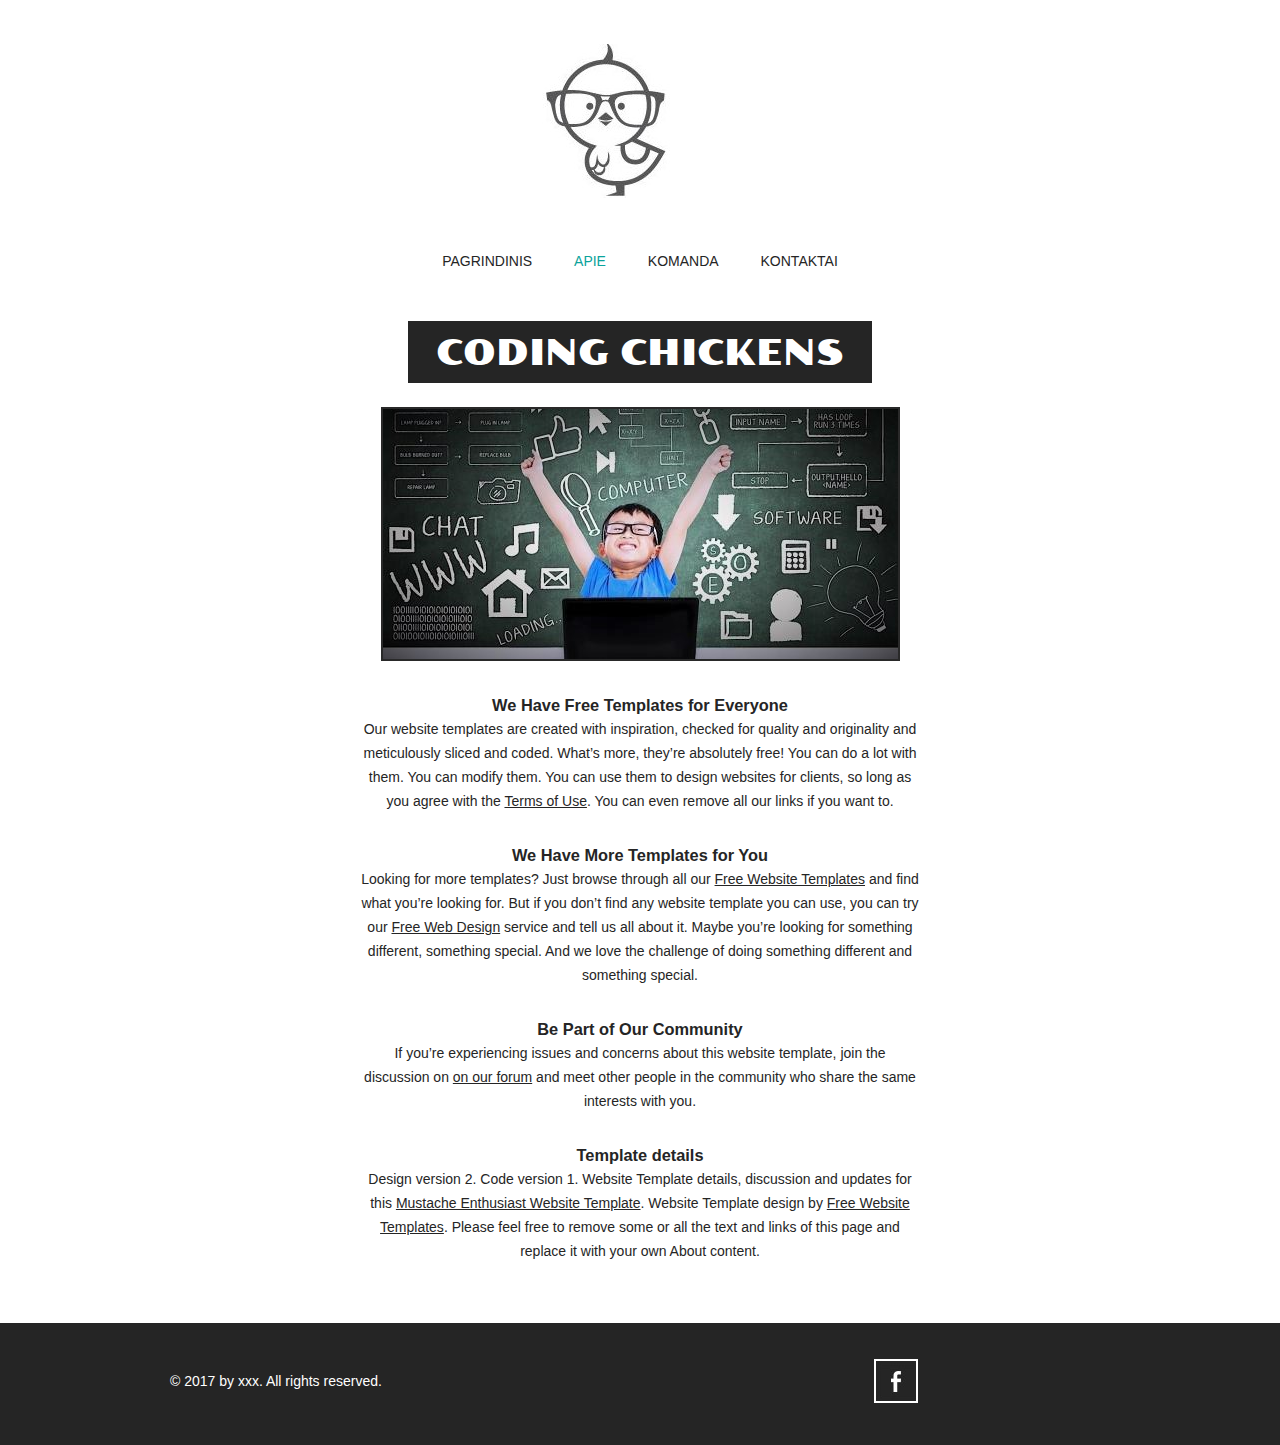
==== about.html @ 80a3bbcf "First commit" ====
<!doctype html>
<!-- Website Template by freewebsitetemplates.com -->
<html>
<head>
	<meta charset="UTF-8">
	<meta name="viewport" content="width=device-width, initial-scale=1.0">
	<title>Coding Chickens</title>
	<link rel="stylesheet" type="text/css" href="css/style.css">
	<link rel="stylesheet" type="text/css" href="css/mobile.css" media="screen and (max-width : 568px)">
	<script type="text/javascript" src="js/mobile.js"></script>
</head>
<body>
	<div id="header">
		<a href="index.html" class="logo">
			<img src="images/logo.jpg" alt="">
		</a>
		<ul id="navigation">
			<li>
				<a href="index.html">Pagrindinis</a>
			</li>
			<li class="selected">
				<a href="about.html">Apie</a>
			</li>
			<li>
				<a href="team.html">Komanda</a>
			</li>
			<li>
				<a href="contact.html">Kontaktai</a>
			</li>
		</ul>
	</div>
	<div id="body">
		<h1><span>coding chickens</span></h1>
		<div>
			<img src="images/photographer.jpg" alt="">
			<div class="article">
				<h3>We Have Free Templates for Everyone</h3>
				<p>
					Our website templates are created with inspiration, checked for quality and originality and meticulously sliced and coded. What’s more, they’re absolutely free! You can do a lot with them. You can modify them. You can use them to design websites for clients, so long as you agree with the <a href="http://www.freewebsitetemplates.com/about/terms/">Terms of Use</a>. You can even remove all our links if you want to.
				</p>
				<h3>We Have More Templates for You</h3>
				<p>
					Looking for more templates? Just browse through all our <a href="http://www.freewebsitetemplates.com/">Free Website Templates</a> and find what you’re looking for. But if you don’t find any website template you can use, you can try our <a href="http://www.freewebsitetemplates.com/freewebdesign/">Free Web Design</a> service and tell us all about it. Maybe you’re looking for something different, something special. And we love the challenge of doing something different and something special.
				</p>
				<h3>Be Part of Our Community</h3>
				<p>
					If you’re experiencing issues and concerns about this website template, join the discussion on <a href="http://www.freewebsitetemplates.com/forums/">on our forum</a> and meet other people in the community who share the same interests with you.
				</p>
				<h3>Template details</h3>
				<p>
					Design version 2. Code version 1. Website Template details, discussion and updates for this <a href="http://www.freewebsitetemplates.com/discuss/mustacheenthusiast/">Mustache Enthusiast Website Template</a>. Website Template design by <a href="http://www.freewebsitetemplates.com/">Free Website Templates</a>. Please feel free to remove some or all the text and links of this page and replace it with your own About content.
				</p>
			</div>
		</div>
	</div>
	<div id="footer">
		<div>
			<p>&copy; 2017 by xxx. All rights reserved.</p>
			<ul>
				<li>
					<a href="http://freewebsitetemplates.com/go/facebook/" id="facebook">facebook</a>
				</li>
			</ul>
		</div>
	</div>
</body>
</html>
---- css/style.css ----
/* Website Template by freewebsitetemplates.com */
@font-face {
	font-family: 'poller_oneregular';
	src: url('../fonts/pollerone/pollerone-webfont.eot');
	src: url('../fonts/pollerone/pollerone-webfont.eot?#iefix') format('embedded-opentype'),
		 url('../fonts/pollerone/pollerone-webfont.woff') format('woff'),
		 url('../fonts/pollerone/pollerone-webfont.ttf') format('truetype'),
		 url('../fonts/pollerone/pollerone-webfont.svg#poller_oneregular') format('svg');
}
@font-face {
	font-family: 'leckerli_oneregular';
	src: url('../fonts/leckerlione/leckerlione-regular-webfont.eot');
	src: url('../fonts/leckerlione/leckerlione-regular-webfont.eot?#iefix') format('embedded-opentype'),
		 url('../fonts/leckerlione/leckerlione-regular-webfont.woff') format('woff'),
		 url('../fonts/leckerlione/leckerlione-regular-webfont.ttf') format('truetype'),
		 url('../fonts/leckerlione/leckerlione-regular-webfont.svg#leckerli_oneregular') format('svg');
}

body {
	background: #fff;
	font-family: Arial, Helvetica, sans-serif;
	font-size: 14px;
	font-weight: normal;
	line-height: 1;
	margin: 0;
	min-width: 960px;
	padding: 0;
}
p {
	color: #252525;
	line-height: 24px;
	margin: 0;
	padding: 0;
}
p a {
	color: #252525;
	text-decoration: underline;
}
p a:hover {
	color: #898989;
}
#header {
	margin: 0 auto;
	padding: 44px 0 50px;
	text-align: center;
	width: 960px;
}
#header a.logo {
	display: block;
	margin: 0 auto;
	padding: 0;
	width: 340px;
}
#header a.logo img {
	border: 0;
	display: block;
	margin: 0;
	padding: 0;
}
#header ul {
	margin: 0;
	padding: 56px 0 0;
}
#header ul li {
	display: inline;
	list-style: none;
	margin: 0;
	padding: 0 19px;
}
#header ul li a {
	color: #252525;
	display: inline-block;
	font-family: "Arial Black", Gadget, sans-serif;
	font-size: 14px;
	font-weight: normal;
	margin: 0;
	padding: 0 0 3px;
	text-decoration: none;
	text-transform: uppercase;
}
#header ul li a:hover, #header ul li.selected a {
	color: #0ba39c;
}
#body {
	margin: 0;
	padding: 0 0 30px;
	text-align: center;
}
#body h1 {
	color: #fff;
	display: inline;
	font-family: poller_oneregular;
	font-size: 35px;
	font-weight: normal;
	margin: 0;
	padding: 0;
	text-transform: uppercase;
}
#body h1 span {
	background: #252525;
	display: inline-block;
	padding: 15px 28px 12px;
}
#body > div {
	margin: 0 auto;
	padding: 0;
	width: 960px;
}
#body > div img {
	border: 2px solid #292929;
	margin: 24px 0 0;
	padding: 0;
}
#body > div .article {
	margin: 0 auto;
	padding: 30px 30px 0;
	width: 560px;
}
#body > div .article h2 {
	font-family: "Arial Black", Gadget, sans-serif;
	font-size: 25px;
	font-weight: normal;
	margin: 0 0 30px;
}
#body > div .article h3 {
	color: #252525;
	line-height: 24px;
	margin: 0;
	padding: 0;
}
#body > div .article h4 {
	background: #252525;
	color: #fff;
	display: inline-block;
	font-family: "Arial Black", Gadget, sans-serif;
	font-size: 25px;
	font-weight: normal;
	margin: 0 0 30px;
	padding: 8px 27px 10px;
}
#body > div .article p {
	margin: 0 0 30px;
}
#body div ul {
	margin: 0;
	padding: 24px 10px 0;
	width: 940px;
}
#body div ul li {
	border: 2px solid #1a1a1a;
	display: block;
	list-style: none;
	margin: 0 0 13px;
	overflow: hidden;
	padding: 0;
}
#body div ul li .figure {
	border-right: 2px solid #1a1a1a;
	float: left;
	margin: 0;
	padding: 0;
	width: 376px;
}
#body div ul li img {
	border: 0;
	display: block;
	margin: 0;
	padding: 0;
	opacity: 0.8;
	transition: 0.5s ease-in-out;
}
#body div ul li .figure:hover img {
	opacity: 1;
}
#body div ul li div {
	float: left;
	margin: 0;
	padding: 63px 0 20px;
	width: 558px;
}
#body div ul li div h3 {
	color: #252525;
	font-family: "Arial Black", Gadget, sans-serif;
	font-size: 25px;
	font-weight: normal;
	margin: 0;
	padding: 0;
	text-transform: uppercase;
}
#body div ul li div p {
	padding: 30px 30px 18px;
}
#body div ul li div a.more {
	background: #000;
	color: #fff;
	display: inline-block;
	font-family: "Arial Black", Gadget, sans-serif;
	font-size: 18px;
	font-weight: normal;
	margin: 0;
	padding: 8px 28px;
	text-decoration: none;
	text-transform: uppercase;
}
#body div ul li div a.more:hover {
	color: #252525;
	background: #fff;
	border: 2px solid #252525;
}
#body #featured {
	margin: 0 0 13px;
	padding: 0;
	position: relative;
	width: 100%;
}
#body #featured img {
	border: 0;
	display: block;
	margin: 0;
	padding: 0;
	width: 100%;
}
#body #featured div {
	left: 10%;
	margin-left: -480px;
	margin-top: -171px;
	padding: 0 0 0 470px;
	position: absolute;
	top: 50%;
	text-align: left;
	width: 490px;
}
#body #featured div h2 {
	background: #fff;
	color: #000;
	display: inline-block;
	font-family: poller_oneregular;
	font-size: 20px;
	font-weight: normal;
	margin: 0 0 18px;
	padding: 23px 27px 20px;
	text-transform: uppercase;
}
#body #featured div span {
	background: #252525;
	color: #fff;
	display: inline-block;
	font-size: 20px;
	margin: 7px 0;
	padding: 12px 27px;
}
#body #featured div a {
	background: #0ba39c;
	color: #fff;
	display: inline-block;
	font-size: 16px;
	margin: 15px 0 0;
	padding: 26px 27px 22px;
	text-align: center;
	text-decoration: none;
	text-transform: uppercase;
}
#body #featured div a:hover {
	background: #1fc3bc;
}
#body > ul {
	margin: 0 auto;
	overflow: hidden;
	padding: 24px 0 0;
	width: 960px;
}
#body > ul li {
	display: block;
	float: left;
	margin: 0 10px 20px;
	padding: 0;
	width: 300px;
}
#body > ul li a {
	color: #000;
	display: block;
	font-family: poller_oneregular;
	font-size: 20px;
	font-weight: normal;
	margin: 0;
	padding: 0;
	text-align: center;
	text-decoration: none;
	text-transform: uppercase;
}
#body > ul li a img {
	border: 2px solid #1a1a1a;
	display: block;
	margin: 0;
	padding: 0;
	opacity: .8;
	transition: 0.5s ease-in-out;
}
#body > ul li a:hover img {
	opacity: 1;
}
#body > ul li a span {
	display: block;
	margin: 0;
	padding: 33px 0 0;
}
#body form {
	margin: 0 auto;
	padding: 24px 0 0;
	width: 620px;
}
#body form input, #body form textarea {
	border: 2px solid #252525;
	color: #252525;
	font-family: Arial, Helvetica, sans-serif;
	font-size: 15px;
	font-weight: normal;
	margin: 0 0 37px;
	padding: 20px 10px;
	text-align: center;
	text-transform: uppercase;
	width: 596px;
}

 }
#body form textarea {
	height: 175px;
	overflow: auto;
	resize: none;
}
#body form #send {
	background: #252525;
	color: #fff;
	font-family: "Arial Black", Gadget, sans-serif;
	font-size: 15px;
	font-weight: normal;
	display: inline-block;
	padding: 20px 28px;
	width: auto;
}
#body form #send:hover {
	background: #fff;
	color: #252525;
	cursor: pointer;
}
#footer {
	background: #252525;
	margin: 0;
	padding: 36px 0 42px;
}
#footer div {
	margin: 0 auto;
	overflow: hidden;
	padding: 0;
	width: 960px;
}
#footer div p {
	color: #fff;
	float: left;
	line-height: 44px;
	margin: 0 0 0 10px;
	padding: 0;
}
#footer div ul {
	display: block;
	float: right;
	margin: 0;
	overflow: hidden;
	padding: 0;
	width: 256px;
}
#footer div ul li {
	display: block;
	float: left;
	list-style: none;
	margin: 0 10px;
	padding: 0;
	width: 44px;
}
#footer div ul li a {
	background: url(../images/icons.jpg) no-repeat 0 0;
	display: block;
	height: 44px;
	margin: 0;
	padding: 0;
	text-indent: -99999px;
	width: 44px;
}
#footer div ul li #twitter {
	background-position: 0 0;
}
#footer div ul li #twitter:hover {
	background-position: -44px 0;
}
#footer div ul li #facebook {
	background-position: 0 -44px;
}
#footer div ul li #facebook:hover {
	background-position: -44px -44px;
}
#footer div ul li #googleplus {
	background-position: 0 -88px;
}
#footer div ul li #googleplus:hover {
	background-position: -44px -88px;
}
#footer div ul li #pinterest {
	background-position: 0 -132px;
}
#footer div ul li #pinterest:hover {
	background-position: -44px -132px;
}
---- css/mobile.css ----
/* Website Template by freewebsitetemplates.com */
body {
	min-width: 0;
}
#header {
	padding: 20px 0;
	position: relative;
	width: 100%;
}
#header a.logo {
	width: 80%;
}
#header a.logo img {
	width: 100%;
}
#mobile-navigation {
	background: url(../images/mobile-menu.png) no-repeat 0 0;
	display: block;
	height: 50px;
	margin: 30px auto 0;
	padding: 0;
	width: 50px;
}
#header ul {
	border: 1px solid #fff;
	display: none;
	left: 50%;
	margin-left: -45%;
	padding: 0;
	position: absolute;
	width: 90%;
	z-index: 1001;
}
#header ul li {
	border-top: 1px solid #fff;
	display: block;
	margin: 0;
	padding: 0;
	position: relative;
}
#header > ul > li:first-child {
	border: 0;
}
#header ul li a {
	background: rgba(11, 163, 156, 0.9);
	color: #fff;
	display: block;
	font-family: Arial, Helvetica, sans-serif;
	font-size: 16px;
	font-weight: normal;
	height: 49px;
	line-height: 49px;
	padding: 0 15px;
	text-align: left;
}
#header ul li a:hover, #header ul li.selected a {
	background: rgba(0, 0, 0, 0.9);
	color: #fff;
}
#header ul ul {
	display: none;
	border: 0;
	height: auto;
	left: 0;
	margin: 0;
	position: relative;
	width: 100%;
}
#header ul ul li a {
	text-indent: 15px;
}
#header ul li span {
	background: rgba(11, 163, 156, 0.9) url(../images/mobile-expand.png) no-repeat 0 0;
	border-left: 1px solid #fff;
	display: block;
	height: 49px;
	position: absolute;
	right: 0;
	top: 0;
	width: 50px;
}
#body {
	width: 100%;
}
#body h1 {
	display: block;
	font-size: 20px;
	margin: 0 auto;
	width: 90%;
}
#body h1 span {
	display: block;
	padding: 3%;
	width: 94%;
}
#body > div {
	padding: 0 5%;
	width: 90%;
}
#body > div img {
	margin: 24px 0 30px;
	width: 98%
}
#body > div .article {
	padding: 0;
	width: 100%;
}
#body > div .article h2, #body > div .article h4 {
	font-size: 18px;
	font-weight: bold;
}
#body #featured {
	overflow: hidden;
	margin: 0 0 20px
}
#body #featured img {
	min-width: 960px;
}
#body #featured div {
	left: 0;
	margin: 0;
	padding: 0 2%;
	position: absolute;
	top: 0;
	text-align: left;
	width: 96%;
}
#body #featured div h2 {
	font-size: 14px;
	font-weight: normal;
	margin: 50px 0 10px;
	padding: 8px 5px;
}
#body #featured div span {
	display: block;
	font-size: 14px;
	margin: 10px 0;
	padding: 10px;
}
#body #featured div a {
	font-size: 14px;
	margin: 5px 0 0;
	padding: 10px;
}
#body > ul {
	overflow: visible;
	padding: 0 5%;
	width: 90%;
}
#body ul.gallery {
	padding: 5% 0;
	overflow: hidden;
	width: 100%;
}
#body > ul li {
	float: none;
	margin: 0;
	width: 100%;
}
#body ul.gallery li {
	float: left;
	margin: 0 0 5% 5%;
	width: 42%;
}
#body > ul li a img {
	width: 98%;
}
#body > ul li a span {
	padding: 15px 0;
}
#body div ul {
	margin: 0;
	padding: 20px 0 0;
	width: 100%;
}
#body div ul li {
	overflow: visible;
	padding: 0 0 20px;
	width: 99%;
}
#body div ul li .figure {
	border: 0;
	display: block;
	float: none;
	margin: 0 0 20px;
	width: 100%;
}
#body div ul li .figure img {
	width: 100%;
}
#body div ul li div {
	float: none;
	padding: 0;
	width: 100%;
}
#body div ul li div a.more:hover {
	height: 14px;
	line-height: 14px;
}
#body form {
	width: 100%;
}
#body form input, #body form textarea {
	margin: 0 0 20px;
	padding: 10px;
	width: 84%;
}
#body form #send {
	padding: 10px;
}
#footer {
	padding: 10px 0 25px;
}
#footer div {
	overflow: visible;
	width: 100%;
}
#footer div p {
	float: none;
	margin: 0;
	text-align: center;
}
#footer div ul {
	float: none;
	margin: 0 auto;
	width: 256px;
}
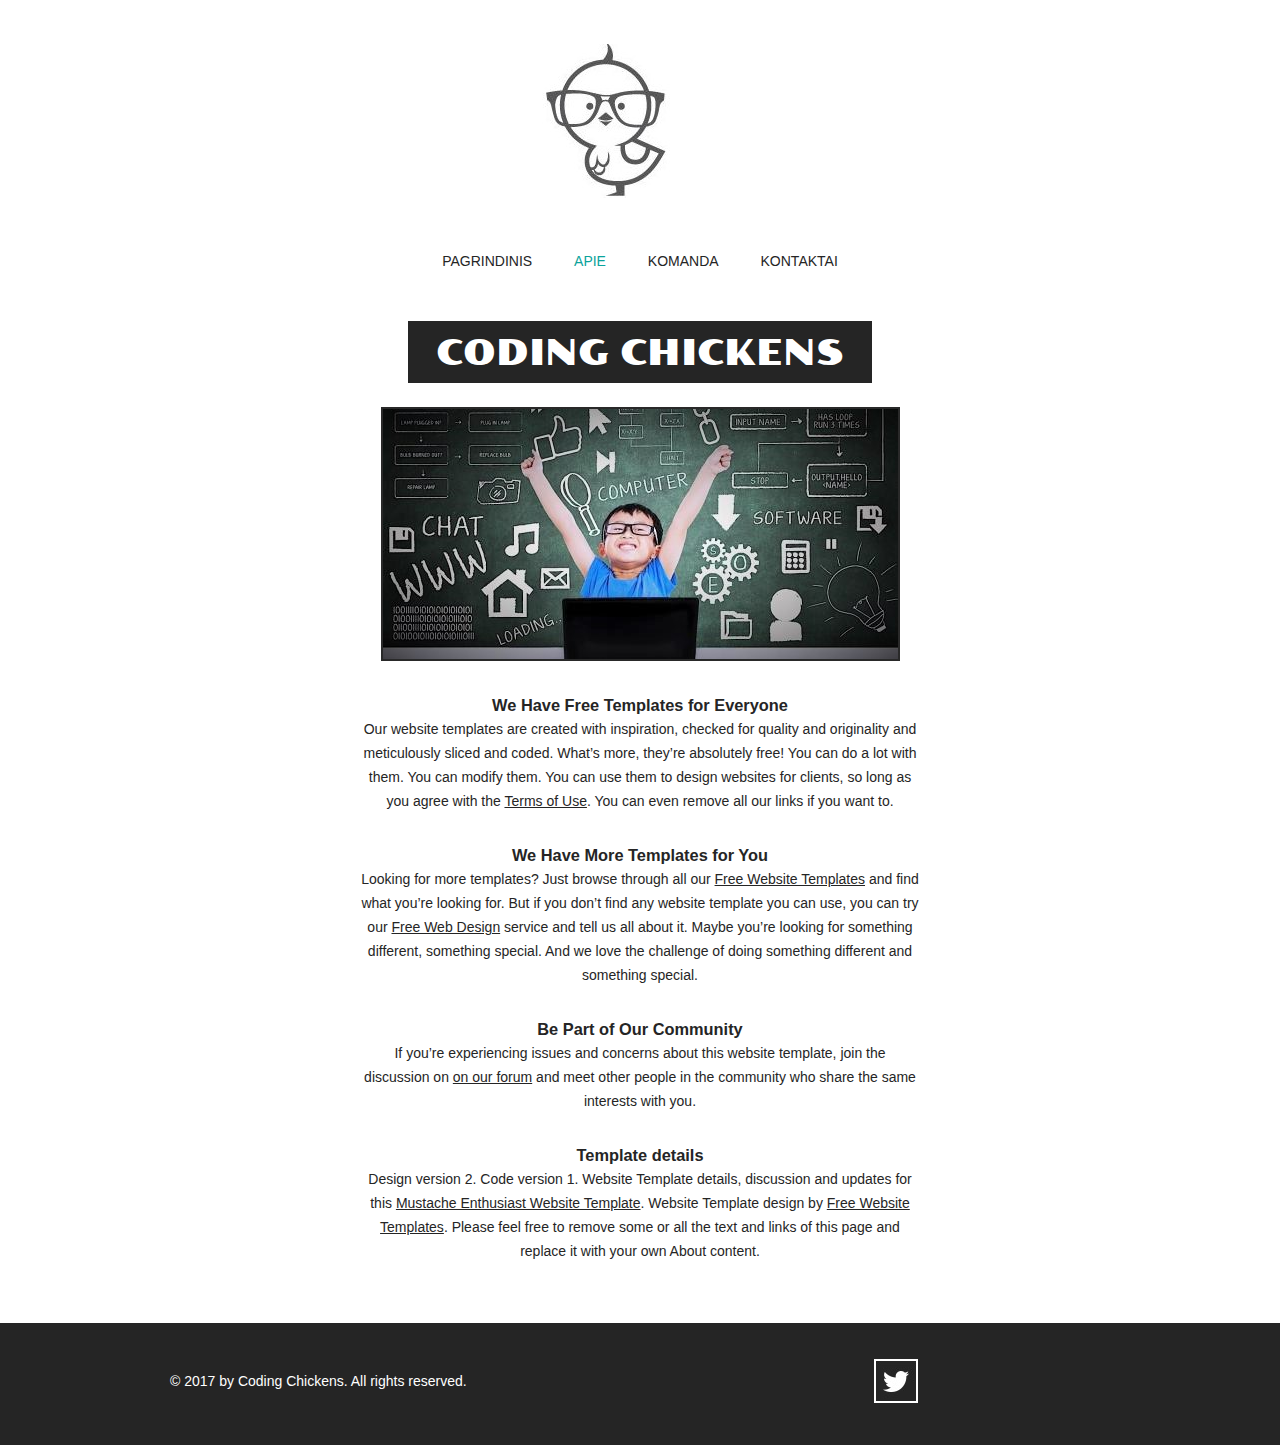
==== commit 5d3b7428: "html change" ====
--- a/about.html
+++ b/about.html
@@ -55,7 +55,7 @@
 	</div>
 	<div id="footer">
 		<div>
-			<p>&copy; 2017 by xxx. All rights reserved.</p>
+			<p>&copy; 2017 by Coding Chickens. All rights reserved.</p>
 			<ul>
 				<li>
 					<a href="http://freewebsitetemplates.com/go/facebook/" id="facebook">facebook</a>
--- a/css/style.css
+++ b/css/style.css
@@ -235,7 +235,7 @@
 	color: #000;
 	display: inline-block;
 	font-family: poller_oneregular;
-	font-size: 20px;
+	font-size: 25px;
 	font-weight: normal;
 	margin: 0 0 18px;
 	padding: 23px 27px 20px;
@@ -385,28 +385,10 @@
 	padding: 0;
 	text-indent: -99999px;
 	width: 44px;
-}
-#footer div ul li #twitter {
-	background-position: 0 0;
-}
-#footer div ul li #twitter:hover {
-	background-position: -44px 0;
-}
+
 #footer div ul li #facebook {
 	background-position: 0 -44px;
 }
 #footer div ul li #facebook:hover {
 	background-position: -44px -44px;
 }
-#footer div ul li #googleplus {
-	background-position: 0 -88px;
-}
-#footer div ul li #googleplus:hover {
-	background-position: -44px -88px;
-}
-#footer div ul li #pinterest {
-	background-position: 0 -132px;
-}
-#footer div ul li #pinterest:hover {
-	background-position: -44px -132px;
-}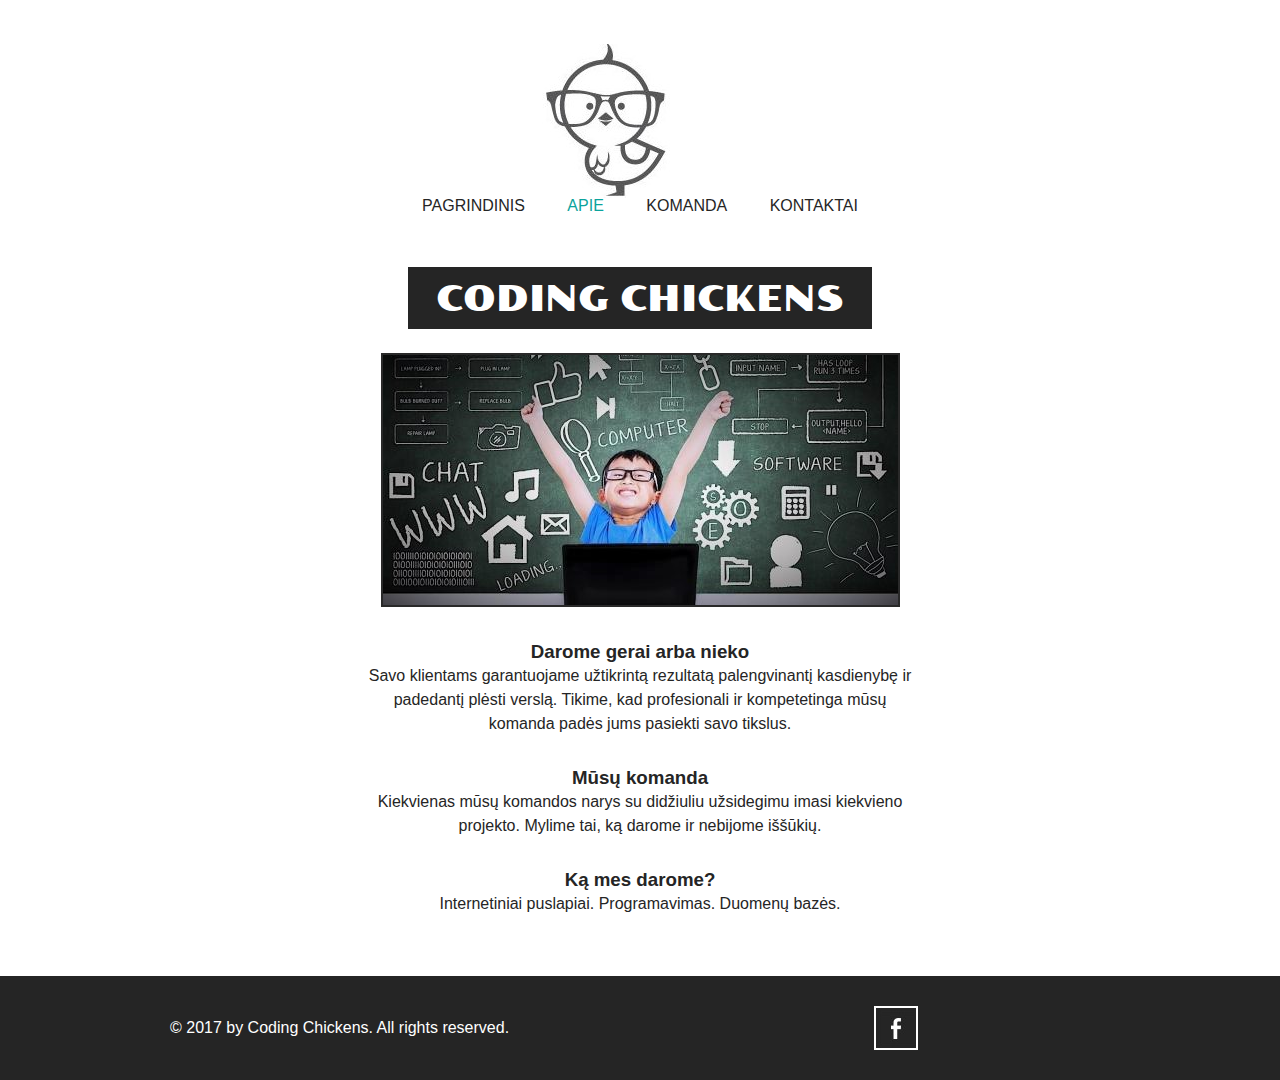
==== commit b1b8f369: "Idejau logo i internetinio psl. tab'a. Padariau aprasymas "About". Sutvarkiau FB nuoroda, kad nukrei" ====
--- a/about.html
+++ b/about.html
@@ -5,6 +5,7 @@
 	<meta charset="UTF-8">
 	<meta name="viewport" content="width=device-width, initial-scale=1.0">
 	<title>Coding Chickens</title>
+	<link rel="shortcut icon" type="image/x-icon" href="images/favicon.ico">
 	<link rel="stylesheet" type="text/css" href="css/style.css">
 	<link rel="stylesheet" type="text/css" href="css/mobile.css" media="screen and (max-width : 568px)">
 	<script type="text/javascript" src="js/mobile.js"></script>
@@ -34,22 +35,17 @@
 		<div>
 			<img src="images/photographer.jpg" alt="">
 			<div class="article">
-				<h3>We Have Free Templates for Everyone</h3>
+				<h3>Darome gerai arba nieko</h3>
 				<p>
-					Our website templates are created with inspiration, checked for quality and originality and meticulously sliced and coded. What’s more, they’re absolutely free! You can do a lot with them. You can modify them. You can use them to design websites for clients, so long as you agree with the <a href="http://www.freewebsitetemplates.com/about/terms/">Terms of Use</a>. You can even remove all our links if you want to.
+					Savo klientams garantuojame užtikrintą rezultatą palengvinantį kasdienybę ir padedantį plėsti verslą. Tikime, kad profesionali ir kompetetinga mūsų komanda padės jums pasiekti savo tikslus.
 				</p>
-				<h3>We Have More Templates for You</h3>
+				<h3>Mūsų komanda</h3>
 				<p>
-					Looking for more templates? Just browse through all our <a href="http://www.freewebsitetemplates.com/">Free Website Templates</a> and find what you’re looking for. But if you don’t find any website template you can use, you can try our <a href="http://www.freewebsitetemplates.com/freewebdesign/">Free Web Design</a> service and tell us all about it. Maybe you’re looking for something different, something special. And we love the challenge of doing something different and something special.
+					Kiekvienas mūsų komandos narys su didžiuliu užsidegimu imasi kiekvieno projekto. Mylime tai, ką darome ir nebijome iššūkių.
 				</p>
-				<h3>Be Part of Our Community</h3>
+				<h3>Ką mes darome?</h3>
 				<p>
-					If you’re experiencing issues and concerns about this website template, join the discussion on <a href="http://www.freewebsitetemplates.com/forums/">on our forum</a> and meet other people in the community who share the same interests with you.
-				</p>
-				<h3>Template details</h3>
-				<p>
-					Design version 2. Code version 1. Website Template details, discussion and updates for this <a href="http://www.freewebsitetemplates.com/discuss/mustacheenthusiast/">Mustache Enthusiast Website Template</a>. Website Template design by <a href="http://www.freewebsitetemplates.com/">Free Website Templates</a>. Please feel free to remove some or all the text and links of this page and replace it with your own About content.
-				</p>
+					Internetiniai puslapiai. Programavimas. Duomenų bazės.
 			</div>
 		</div>
 	</div>
@@ -58,10 +54,10 @@
 			<p>&copy; 2017 by Coding Chickens. All rights reserved.</p>
 			<ul>
 				<li>
-					<a href="http://freewebsitetemplates.com/go/facebook/" id="facebook">facebook</a>
+					<a href="https://www.facebook.com/Vilnius-Coding-School-1647617695520015/" target="_blank" id="facebook">facebook</a>
 				</li>
 			</ul>
 		</div>
 	</div>
 </body>
-</html>
+</html>--- a/css/style.css
+++ b/css/style.css
@@ -1,4 +1,3 @@
-/* Website Template by freewebsitetemplates.com */
 @font-face {
 	font-family: 'poller_oneregular';
 	src: url('../fonts/pollerone/pollerone-webfont.eot');
@@ -19,7 +18,7 @@
 body {
 	background: #fff;
 	font-family: Arial, Helvetica, sans-serif;
-	font-size: 14px;
+	font-size: 16px;
 	font-weight: normal;
 	line-height: 1;
 	margin: 0;
@@ -59,7 +58,7 @@
 }
 #header ul {
 	margin: 0;
-	padding: 56px 0 0;
+	padding: 0 0 0;
 }
 #header ul li {
 	display: inline;
@@ -71,7 +70,7 @@
 	color: #252525;
 	display: inline-block;
 	font-family: "Arial Black", Gadget, sans-serif;
-	font-size: 14px;
+	font-size: 16px;
 	font-weight: normal;
 	margin: 0;
 	padding: 0 0 3px;
@@ -346,7 +345,7 @@
 #footer {
 	background: #252525;
 	margin: 0;
-	padding: 36px 0 42px;
+	padding: 30px 0 30px;
 }
 #footer div {
 	margin: 0 auto;
@@ -386,9 +385,29 @@
 	text-indent: -99999px;
 	width: 44px;
 
+}
+
+#footer div ul li #twitter {
+	background-position: 0 0;
+}
+#footer div ul li #twitter:hover {
+	background-position: -44px 0;
+}
 #footer div ul li #facebook {
 	background-position: 0 -44px;
 }
 #footer div ul li #facebook:hover {
 	background-position: -44px -44px;
 }
+#footer div ul li #googleplus {
+	background-position: 0 -88px;
+}
+#footer div ul li #googleplus:hover {
+	background-position: -44px -88px;
+}
+#footer div ul li #pinterest {
+	background-position: 0 -132px;
+}
+#footer div ul li #pinterest:hover {
+	background-position: -44px -132px;
+}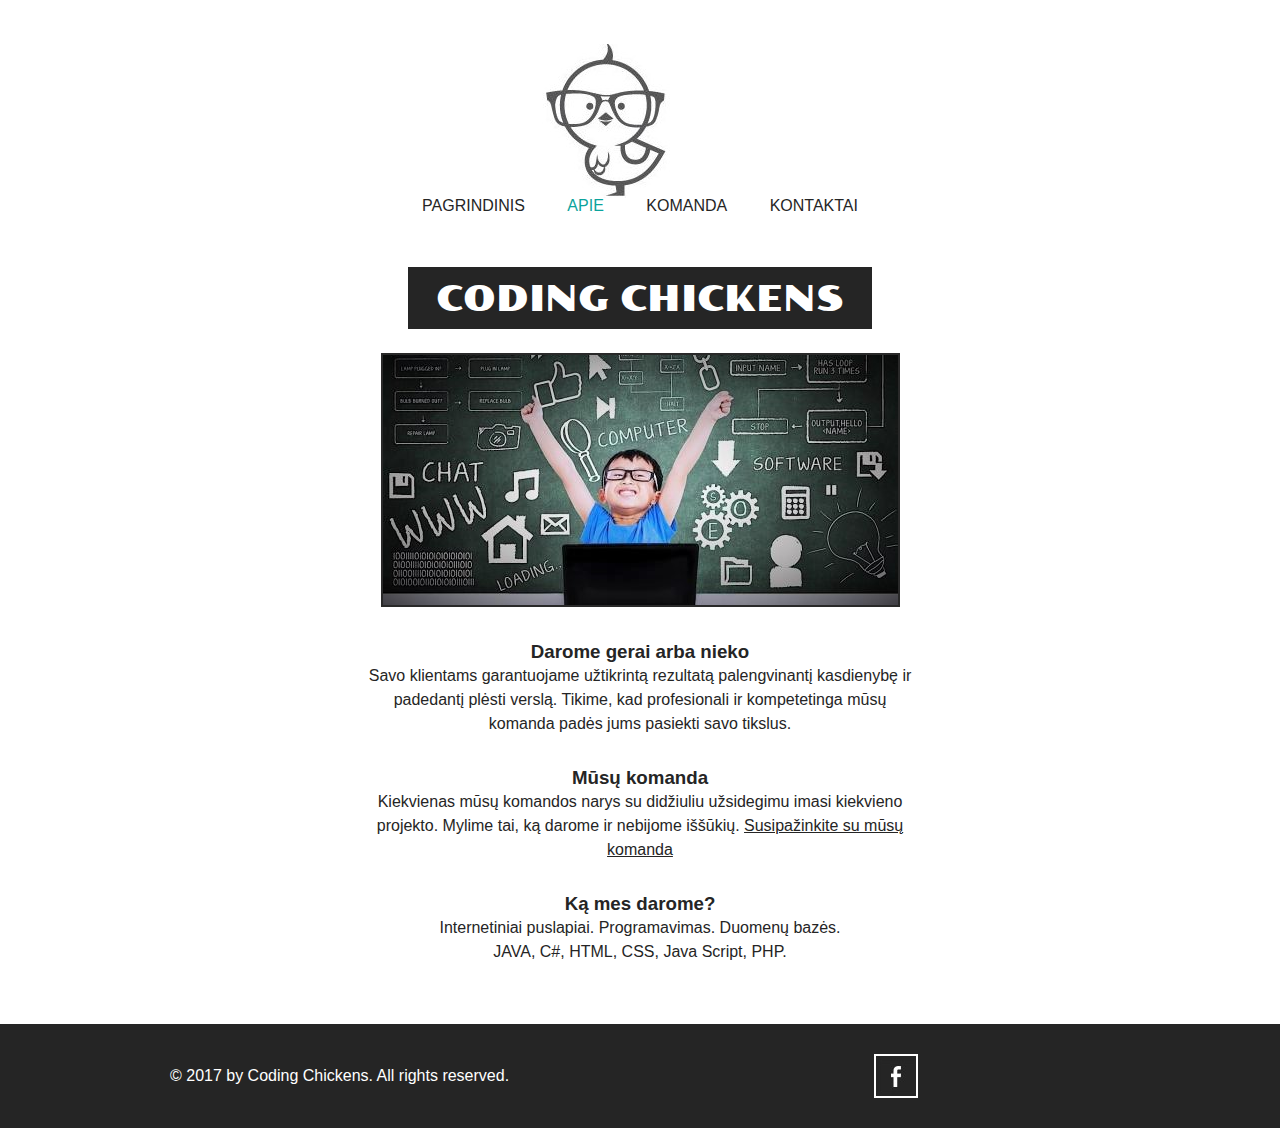
==== commit d96d57a1: "Apie save, about, team - atnaujinta" ====
--- a/about.html
+++ b/about.html
@@ -41,11 +41,14 @@
 				</p>
 				<h3>Mūsų komanda</h3>
 				<p>
-					Kiekvienas mūsų komandos narys su didžiuliu užsidegimu imasi kiekvieno projekto. Mylime tai, ką darome ir nebijome iššūkių.
+					Kiekvienas mūsų komandos narys su didžiuliu užsidegimu imasi kiekvieno projekto. Mylime tai, ką darome ir nebijome iššūkių. 
+					<a href="team.html">Susipažinkite su mūsų komanda</a>
 				</p>
 				<h3>Ką mes darome?</h3>
 				<p>
-					Internetiniai puslapiai. Programavimas. Duomenų bazės.
+					Internetiniai puslapiai. Programavimas. Duomenų bazės.</br>
+					JAVA, C#, HTML, CSS, Java Script, PHP.
+				</p>
 			</div>
 		</div>
 	</div>
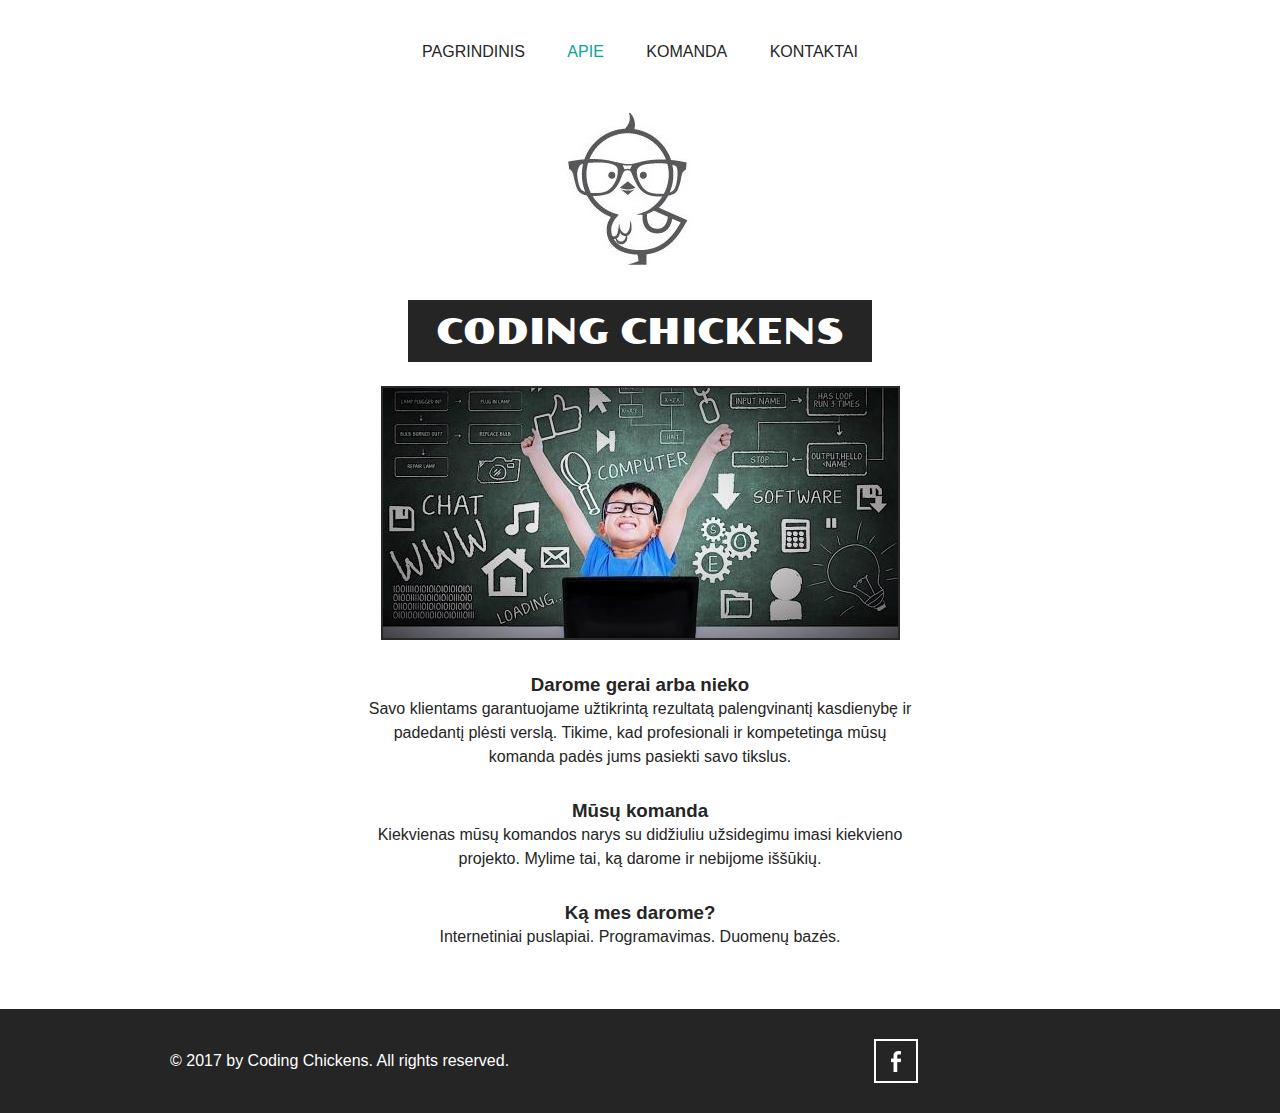
==== commit 53c66d14: "Pasalintos nereikalingos foto ir logo perkeltas tik i musu aprasymas visur kitur panaikinau" ====
--- a/about.html
+++ b/about.html
@@ -12,9 +12,6 @@
 </head>
 <body>
 	<div id="header">
-		<a href="index.html" class="logo">
-			<img src="images/logo.jpg" alt="">
-		</a>
 		<ul id="navigation">
 			<li>
 				<a href="index.html">Pagrindinis</a>
@@ -30,6 +27,9 @@
 			</li>
 		</ul>
 	</div>
+		<div  id="body">
+			<img class="logo" src="images/logo.jpg" alt="">
+		</div>
 	<div id="body">
 		<h1><span>coding chickens</span></h1>
 		<div>
@@ -41,14 +41,11 @@
 				</p>
 				<h3>Mūsų komanda</h3>
 				<p>
-					Kiekvienas mūsų komandos narys su didžiuliu užsidegimu imasi kiekvieno projekto. Mylime tai, ką darome ir nebijome iššūkių. 
-					<a href="team.html">Susipažinkite su mūsų komanda</a>
+					Kiekvienas mūsų komandos narys su didžiuliu užsidegimu imasi kiekvieno projekto. Mylime tai, ką darome ir nebijome iššūkių.
 				</p>
 				<h3>Ką mes darome?</h3>
 				<p>
-					Internetiniai puslapiai. Programavimas. Duomenų bazės.</br>
-					JAVA, C#, HTML, CSS, Java Script, PHP.
-				</p>
+					Internetiniai puslapiai. Programavimas. Duomenų bazės.
 			</div>
 		</div>
 	</div>
--- a/css/style.css
+++ b/css/style.css
@@ -410,4 +410,8 @@
 }
 #footer div ul li #pinterest:hover {
 	background-position: -44px -132px;
-}+}
+#body > div .logo {
+	margin: 0 auto;
+	padding: 30px 30px 0;
+	width: 560px;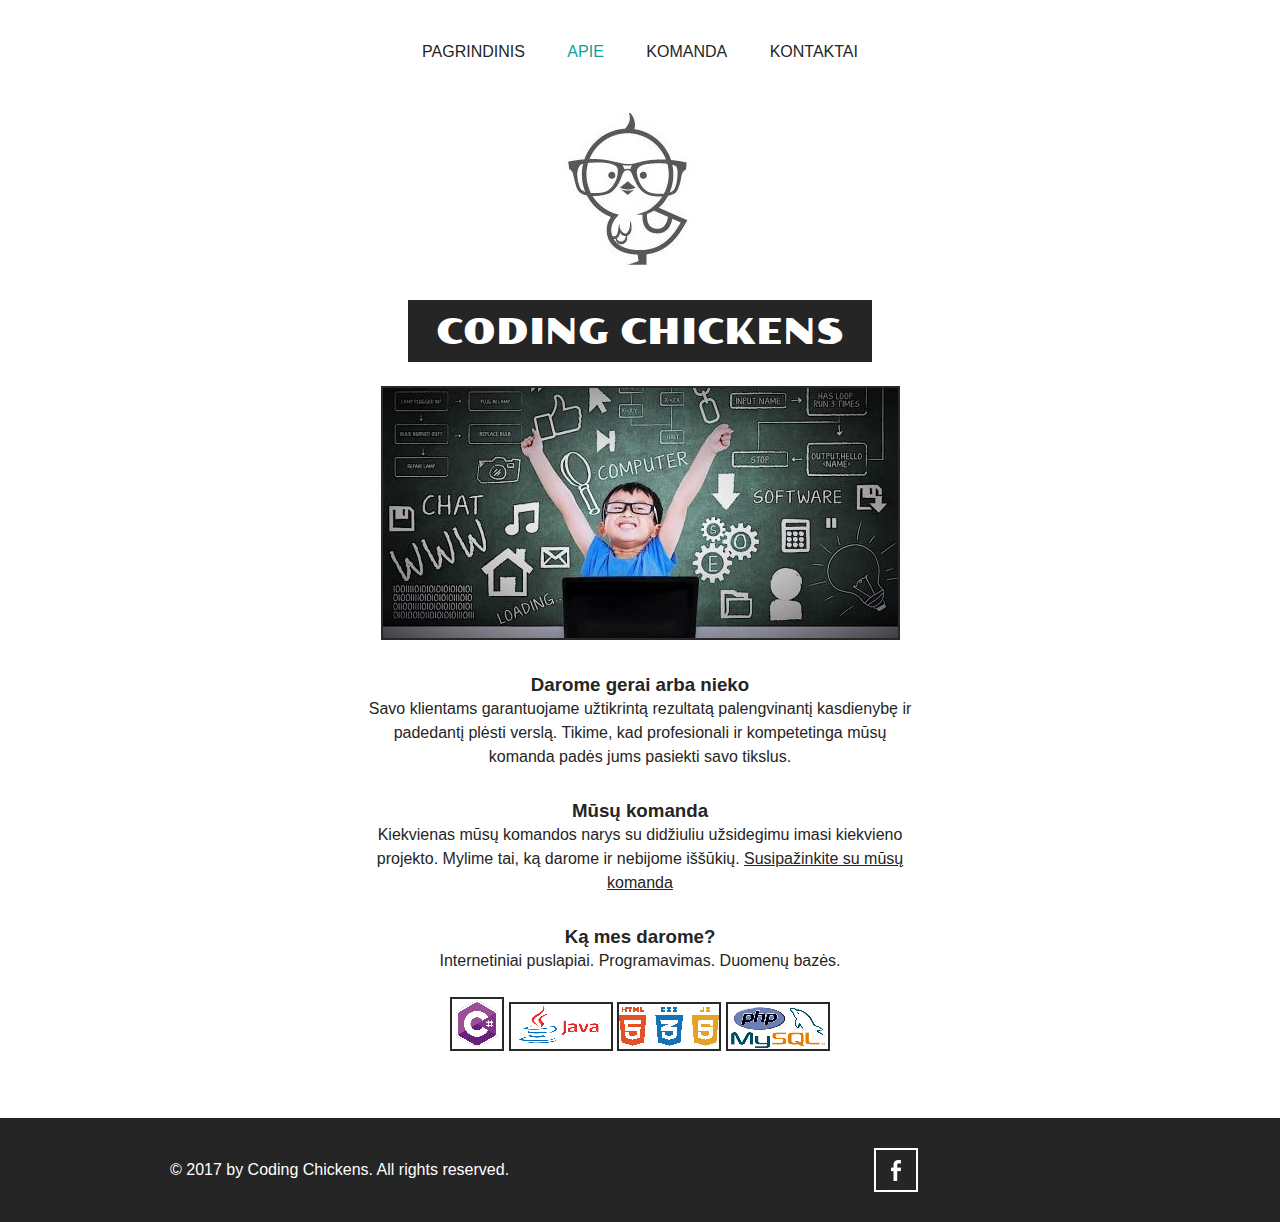
==== commit 566d52b1: "Merge branch 'master' of https://github.com/Saltysalty/coding" ====
--- a/about.html
+++ b/about.html
@@ -41,11 +41,17 @@
 				</p>
 				<h3>Mūsų komanda</h3>
 				<p>
-					Kiekvienas mūsų komandos narys su didžiuliu užsidegimu imasi kiekvieno projekto. Mylime tai, ką darome ir nebijome iššūkių.
+					Kiekvienas mūsų komandos narys su didžiuliu užsidegimu imasi kiekvieno projekto. Mylime tai, ką darome ir nebijome iššūkių. 
+					<a href="team.html">Susipažinkite su mūsų komanda</a>
 				</p>
 				<h3>Ką mes darome?</h3>
 				<p>
-					Internetiniai puslapiai. Programavimas. Duomenų bazės.
+					Internetiniai puslapiai. Programavimas. Duomenų bazės.</br>
+					<img src="images/icons/C.png">
+					<img src="images/icons/java.png">
+					<img src="images/icons/html-css-js-logo.png">
+					<img src="images/icons/php.png">
+				</p>
 			</div>
 		</div>
 	</div>
--- a/css/style.css
+++ b/css/style.css
@@ -321,7 +321,6 @@
 	width: 596px;
 }
 
- }
 #body form textarea {
 	height: 175px;
 	overflow: auto;
@@ -414,4 +413,5 @@
 #body > div .logo {
 	margin: 0 auto;
 	padding: 30px 30px 0;
-	width: 560px;+	width: 560px;
+}
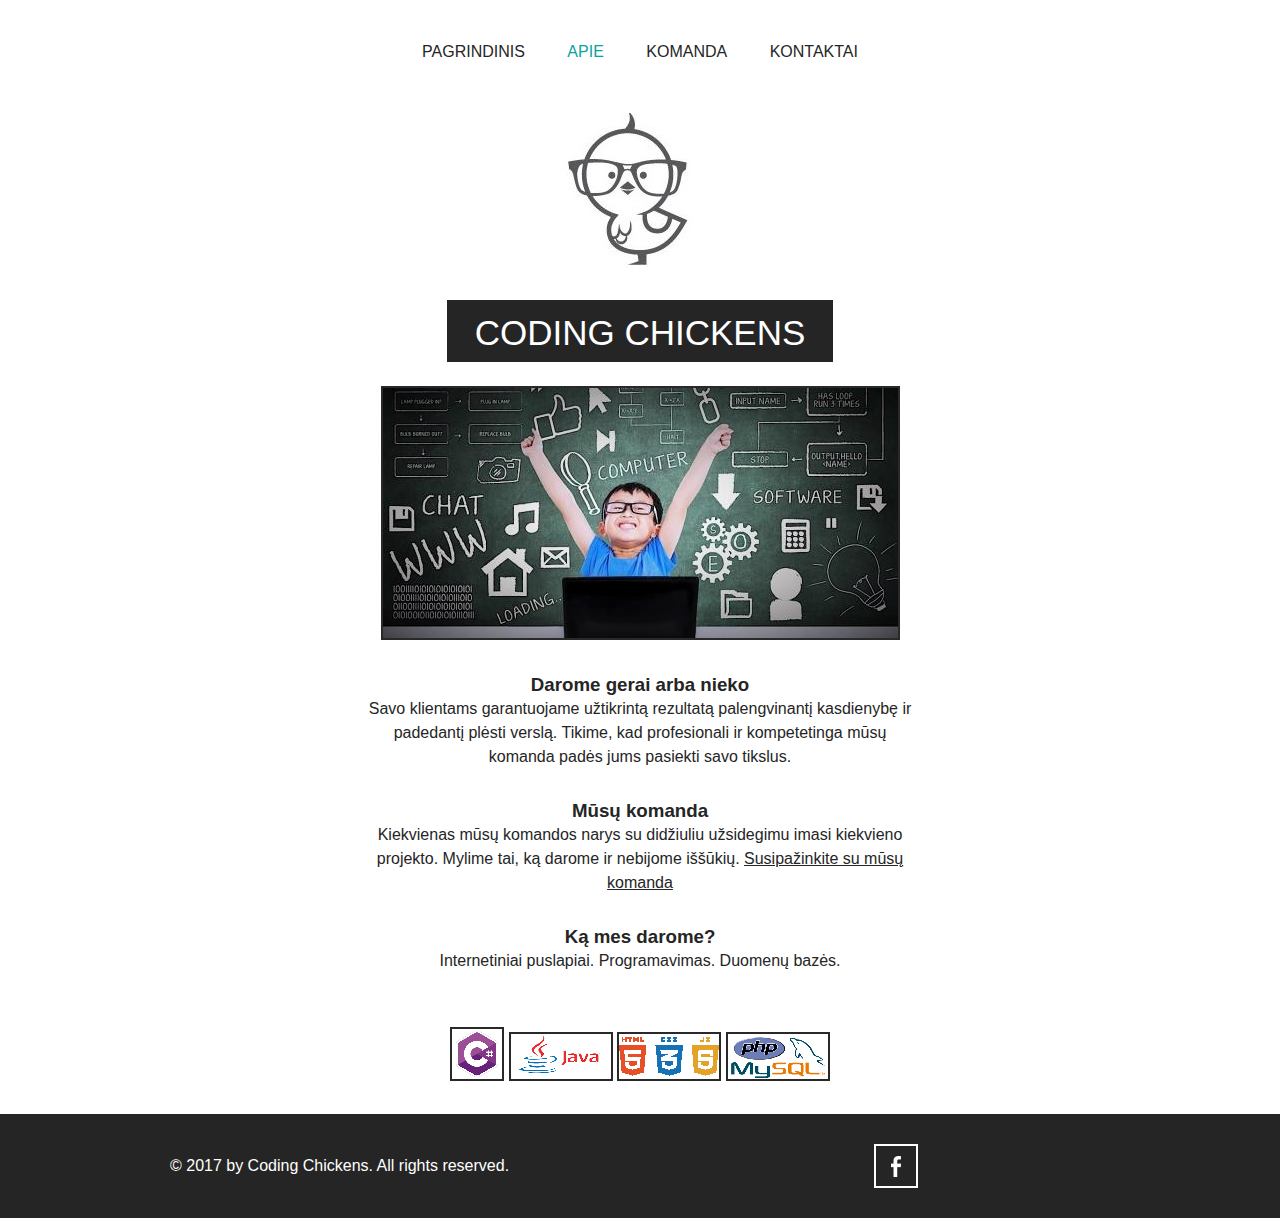
==== commit c58b6fc1: "FINAL FINAL" ====
--- a/about.html
+++ b/about.html
@@ -47,11 +47,13 @@
 				<h3>Ką mes darome?</h3>
 				<p>
 					Internetiniai puslapiai. Programavimas. Duomenų bazės.</br>
-					<img src="images/icons/C.png">
-					<img src="images/icons/java.png">
-					<img src="images/icons/html-css-js-logo.png">
-					<img src="images/icons/php.png">
 				</p>
+			<div>
+				<img class="icon" src="images/icons/C.png">
+				<img class="icon" src="images/icons/java.png">
+				<img class="icon" src="images/icons/html-css-js-logo.png">
+				<img class="icon" src="images/icons/php.png">
+			</div>
 			</div>
 		</div>
 	</div>
@@ -60,7 +62,7 @@
 			<p>&copy; 2017 by Coding Chickens. All rights reserved.</p>
 			<ul>
 				<li>
-					<a href="https://www.facebook.com/Vilnius-Coding-School-1647617695520015/" target="_blank" id="facebook">facebook</a>
+					<a href="https://www.facebook.com" target="_blank" id="facebook">facebook</a>
 				</li>
 			</ul>
 		</div>
--- a/css/style.css
+++ b/css/style.css
@@ -88,7 +88,7 @@
 #body h1 {
 	color: #fff;
 	display: inline;
-	font-family: poller_oneregular;
+	font-family: 'Anton', sans-serif;
 	font-size: 35px;
 	font-weight: normal;
 	margin: 0;
@@ -233,8 +233,8 @@
 	background: #fff;
 	color: #000;
 	display: inline-block;
-	font-family: poller_oneregular;
-	font-size: 25px;
+	font-family: 'Anton', sans-serif;
+	font-size: 30px;
 	font-weight: normal;
 	margin: 0 0 18px;
 	padding: 23px 27px 20px;
@@ -244,7 +244,7 @@
 	background: #252525;
 	color: #fff;
 	display: inline-block;
-	font-size: 20px;
+	font-size: 25px;
 	margin: 7px 0;
 	padding: 12px 27px;
 }
@@ -278,8 +278,8 @@
 #body > ul li a {
 	color: #000;
 	display: block;
-	font-family: poller_oneregular;
-	font-size: 20px;
+	font-family: 'Anton', sans-serif;
+	font-size: 25px;
 	font-weight: normal;
 	margin: 0;
 	padding: 0;
@@ -385,6 +385,20 @@
 	width: 44px;
 
 }
+}
+	@media screen and (min-width:640px){
+	.icon{
+	width:300px;
+	height:300px;
+	}
+	}
+		
+	@media screen and (max-width:639px){
+	.icon{
+	width:100%;
+	height:300px;
+	}
+	}
 
 #footer div ul li #twitter {
 	background-position: 0 0;
--- a/css/mobile.css
+++ b/css/mobile.css
@@ -224,4 +224,7 @@
 	float: none;
 	margin: 0 auto;
 	width: 256px;
+}
+.icon{
+	width:10px;
 }